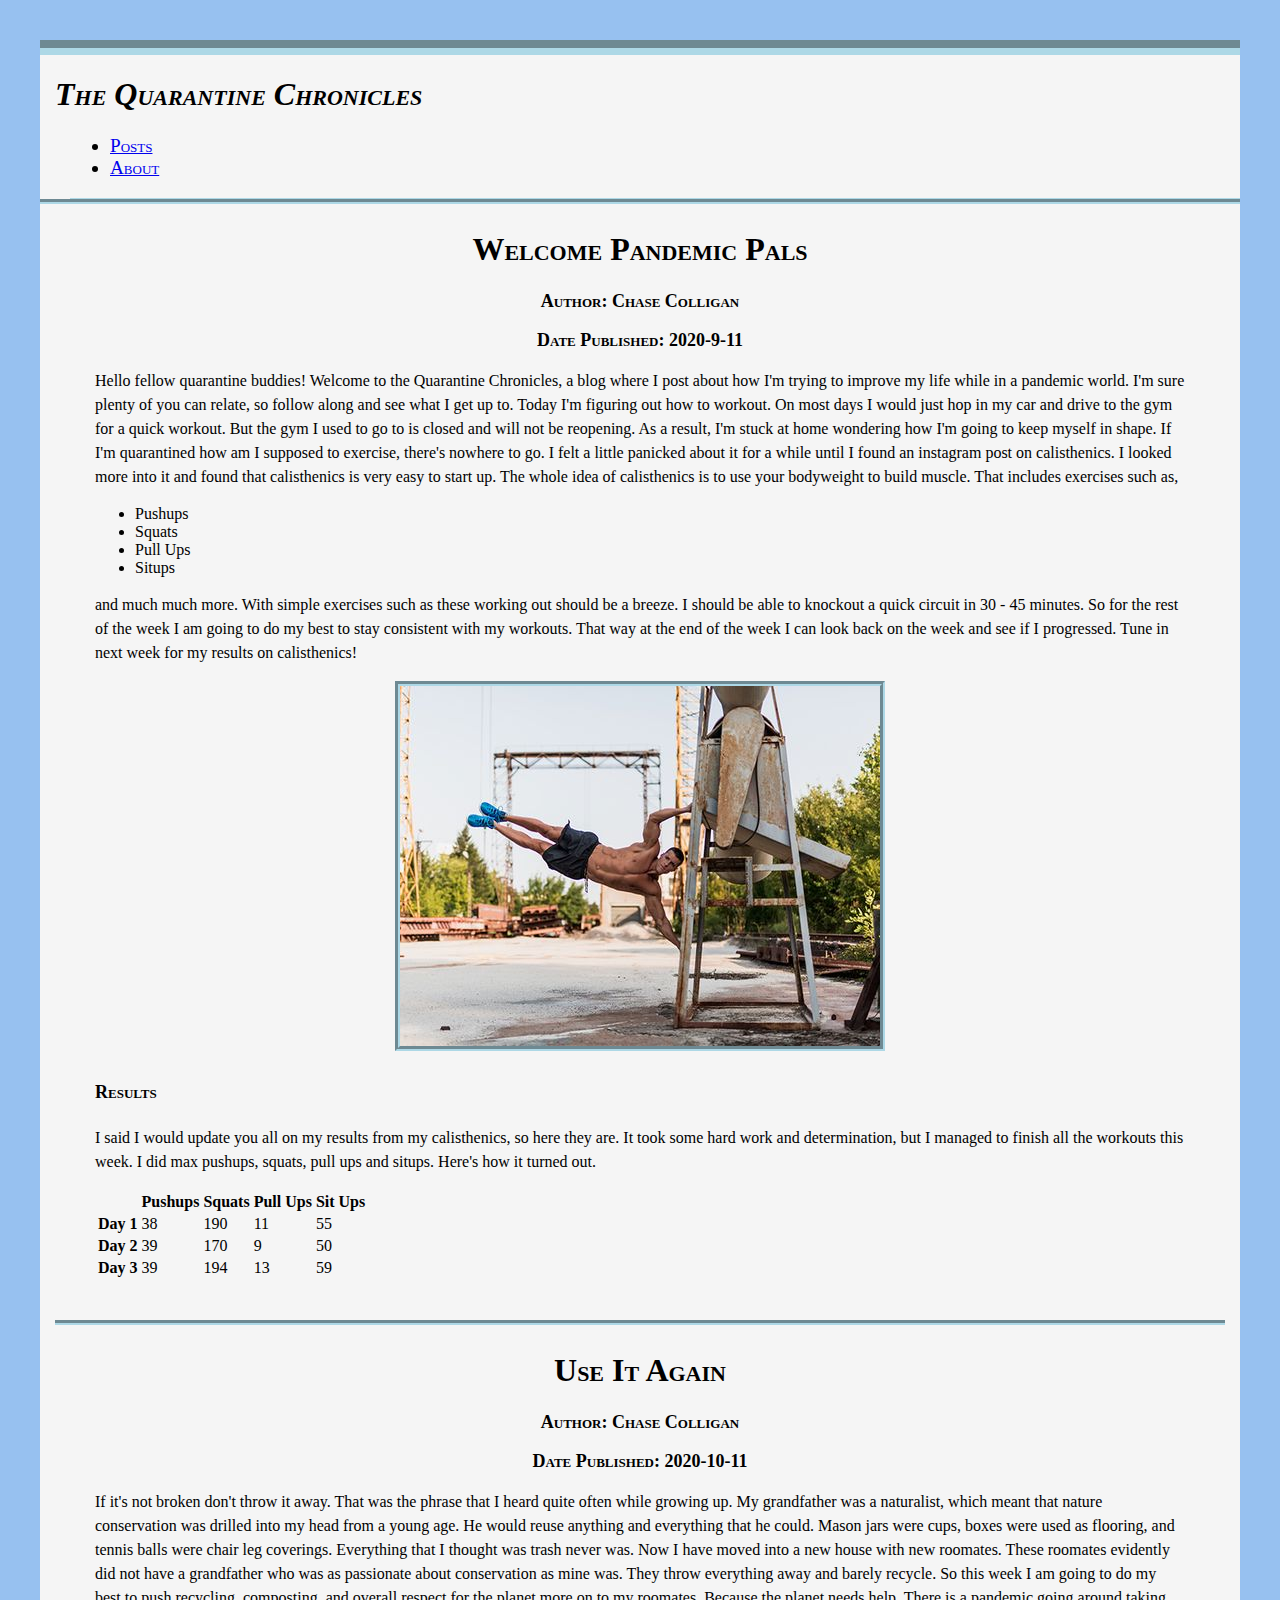
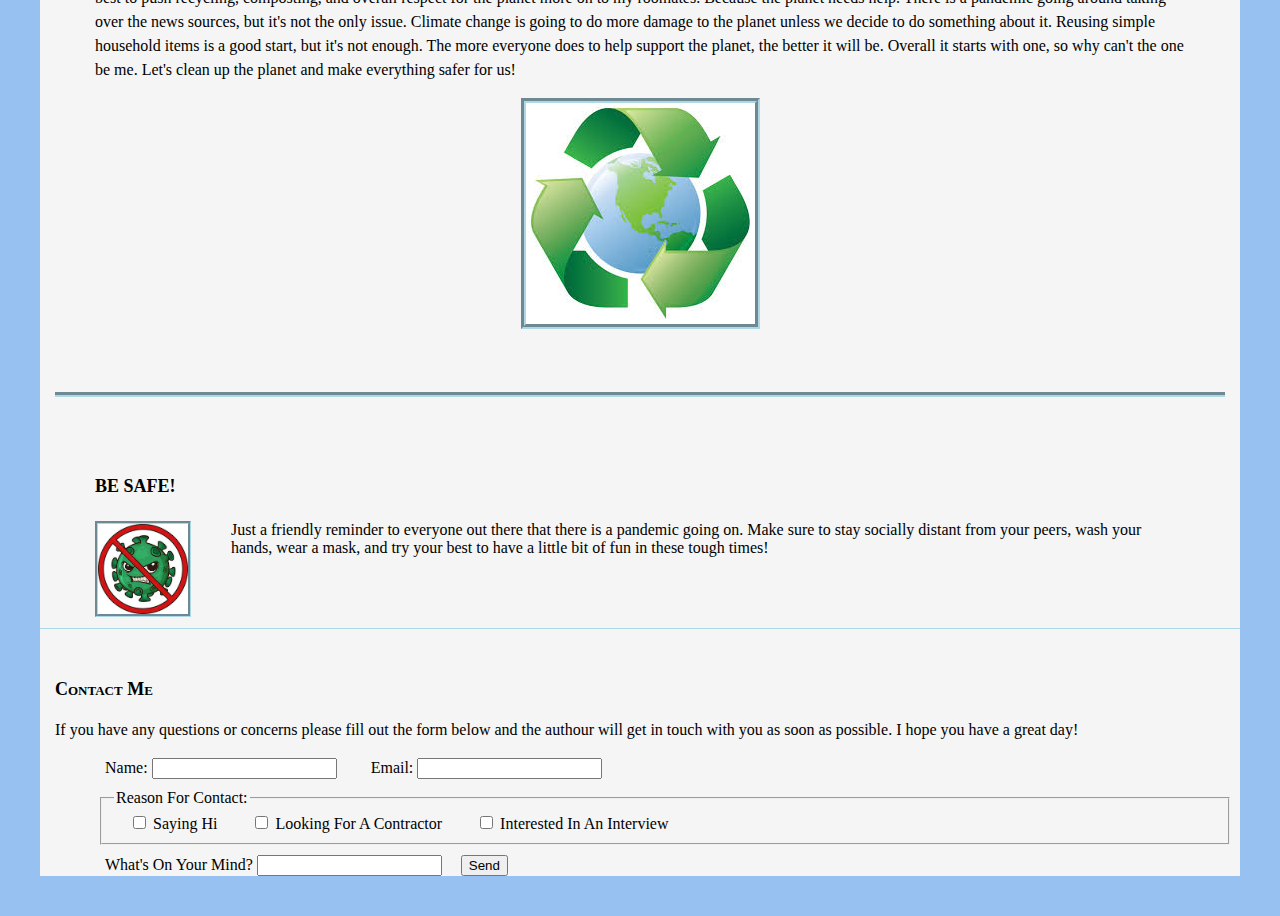
==== index.html @ 1c910750 "S" ====
<!DOCTYPE html>
<html lang="en">
<head>
    <meta charset="UTF-8">
    <meta name="viewport" content="width=device-width, initial-scale=1.0">
    <link rel="stylesheet" href="style.css">
    <title>The Quarantine Chronicles</title>
</head>

<header class = "sticky">
    <h1>The Quarantine Chronicles</h1>

<nav>
    <ul>
      <li><a href="index.html">Posts</a></li>
      <li><a href="about.html">About</a></li>
    </ul>
</nav>

</header>
    <main>
        <section id="blog">
            <h2 style="text-align:center;"><strong>Welcome Pandemic Pals</strong></h2> 
            <article class ="blog-post">
            <h3 style="text-align:center;">Author: Chase Colligan</h3>
            <h3 style="text-align:center;">Date Published: <time datetime="2020-09-11">2020-9-11</time></h3>
            <p>  Hello fellow quarantine buddies! Welcome to the Quarantine Chronicles, a blog where I post about how I'm trying to improve my life
                while in a pandemic world. I'm sure plenty of you can relate, so follow along and see what I get up to. Today I'm figuring out how to workout.
                On most days I would just hop in my car and drive to the gym for a quick workout. But the gym I used to go to is closed and will not be
                reopening. As a result, I'm stuck at home wondering how I'm going to keep myself in shape. If I'm quarantined how am I supposed to exercise,
                there's nowhere to go. I felt a little panicked about it for a while until I found an instagram post on calisthenics. I looked more into 
                it and found that calisthenics is very easy to start up. The whole idea of calisthenics is to use your bodyweight to build muscle.
                That includes exercises such as,</p> 
                <ul>
                    <li>Pushups</li>
                    <li>Squats</li>
                    <li>Pull Ups</li>
                    <li>Situps</li>
                </ul>
                <p>
                and much much more. With simple exercises such as these working out should be a breeze. I should be able to knockout a quick circuit
                in 30 - 45 minutes. So for the rest of the week I am going to do my best to stay consistent with my workouts. That way at the end of 
                the week I can look back on the week and see if I progressed. Tune in next week for my results on calisthenics!
            </p>
            <div></div>
            <p style="text-align:center;"><img src="human_flag-1.jpg" title = "image1 human flag" alt="menshealth.com"></p>
            <div></div>
            <h4>Results</h4>
            <p>I said I would update you all on my results from my calisthenics, so here they are. It took some hard work and determination, but 
                I managed to finish all the workouts this week. I did max pushups, squats, pull ups and situps. Here's how it turned out.
            </p>
            <table>
                <tr>
                    <th> </th>
                    <th>Pushups</th>
                    <th>Squats</th>
                    <th>Pull Ups</th>
                    <th>Sit Ups</th>
                </tr>
                <tr>
                    <td><strong>Day 1</strong></td>
                    <td>38</td>
                    <td>190</td>
                    <td>11</td>
                    <td>55</td>
                </tr>
                <tr>
                    <td><strong>Day 2</strong></td>
                    <td>39</td>
                    <td>170</td>
                    <td>9</td>
                    <td>50</td>
                </tr>
                <tr>
                    <td><strong>Day 3</strong></td>
                    <td>39</td>
                    <td>194</td>
                    <td>13</td>
                    <td>59</td>
                </tr>
            </table>
            
    </article>
</section>
<section>
<h2 style="text-align:center;"><strong>Use It Again</strong></h2> 
<article class ="blog-post">
<h3 style="text-align:center;">Author: Chase Colligan</h3>
<h3 style="text-align:center;">Date Published: <time datetime="2020-10-11">2020-10-11</time></h3>
<p>   If it's not broken don't throw it away. That was the phrase that I heard quite often while growing up. My grandfather was a naturalist,
    which meant that nature conservation was drilled into my head from a young age. He would reuse anything and everything that he could.
    Mason jars were cups, boxes were used as flooring, and tennis balls were chair leg coverings. Everything that I thought was trash never was.
    Now I have moved into a new house with new roomates. These roomates evidently did not have a grandfather who was as passionate about 
    conservation as mine was. They throw everything away and barely recycle. So this week I am going to do my best to push recycling, composting, 
    and overall respect for the planet more on to my roomates. Because the planet needs help. There is a pandemic going around taking over the
    news sources, but it's not the only issue. Climate change is going to do more damage to the planet unless we decide to do something about it.
    Reusing simple household items is a good start, but it's not enough. The more everyone does to help support the planet, the better
    it will be. Overall it starts with one, so why can't the one be me. Let's clean up the planet and make everything safer for us!
</p>
<p style="text-align:center;"><img src="download.jpg" title ="image1 recycle" alt="Recycle Everyone!"></p>
</article>
</section>

<section class ="artborder">
    <article>
        <h4>BE SAFE!</h4>
        <p><div class = "imgcontainer"><img src="corona.jpg" height="90" width="90" alt ="Anti-Coronavirus Image"> </div>
        Just a friendly reminder to everyone out there that there is a pandemic going on. Make sure to stay socially distant from your peers, wash
        your hands, wear a mask, and try your best to have a little bit of fun in these tough times!
        </p>
    </article>
</section>

<section>
    <h3 class = "contact">Contact Me</h3>
    <p class = "contact">If you have any questions or concerns please fill out the form below and the authour will get in touch with you as soon as possible.
        I hope you have a great day!
    </p>
    <form>
        <label>Name:
            <input type= "text">
        </label>
        <label>Email:
            <input type= "email">
        </label>
        <fieldset>
            <legend>Reason For Contact:</legend>
            <label> 
                <input type="checkbox" name =" checkbox">
                Saying Hi
            </label>
            <label>
                <input type ="checkbox" name = "checkbox 2">
                Looking For A Contractor
            </label>
            <label>
                <input type="checkbox" name ="checkbox 3">
                Interested In An Interview
            </label>
        </fieldset>
        <label>What's On Your Mind?
            <input type="text">
        </label>
        <button>Send</button>
    </form>
</section>
</main>


</html>
---- style.css ----
html {
    background-color:rgb(151, 193, 240);
}
body{
    background-color:whitesmoke;
    font-family: Cambria, Cochin, Georgia, Times, 'Times New Roman', serif;
    margin: 40px;
    color:black;
    border-top: 15px groove lightblue;
}

h1{
font-style: oblique;
font-variant: small-caps;
font-size: xx-large;
}

header{
    margin-left: 15px;
}

nav{
    font-family: Cambria, Cochin, Georgia, Times, 'Times New Roman', serif;
    font-variant: small-caps;
    font-style: normal;
    font-size: larger;
    border-bottom: thin groove lightblue;
    margin-left: 15px;
}

h2{
    margin-bottom: -50px;
font-family: Cambria, Cochin, Georgia, Times, 'Times New Roman', serif;
font-variant: small-caps;
font-style: normal;
font-size: xx-large;
}

h3{
font-family: Cambria, Cochin, Georgia, Times, 'Times New Roman', serif;
font-variant: small-caps;
font-style: normal; 
font-size: large;   
}

h4{
    font-family: Cambria, Cochin, Georgia, Times, 'Times New Roman', serif;
    font-variant: small-caps;
    font-style: normal;
    font-size: large; 
}

h5{
    font-family: Cambria, Cochin, Georgia, Times, 'Times New Roman', serif;
    font-variant: small-caps;
    font-style: normal;
    font-size: xx-large; 
    margin-bottom: 10px;
    margin-top: 20px;
}

p{
    line-height: 1.5em;
    line-break: loose;
}

article{
    margin: 15px;
    padding: 40px;
}

form{
    margin-left: 50px;
}

label{
    margin: 15px;
}

fieldset{
    margin: 10px;
}

#blog{
    border-top: thick groove lightblue;
}

.namefix{
    margin-top: -20px;
}

.above{
    border-top: thick groove lightblue;
}

.contact{
    margin-left: 15px;
    margin-top: 0px;
}

.blog-post{
    border-bottom: thick groove lightblue;
}

.sticky{
    background: rgb(245, 245, 245);
    position: sticky;
    position: -webkit-sticky; 
    top: 0;
}

.imgcontainer{
    background: black;
    height: 90px;
    width: 90px;
    float: left;
    margin-bottom: 50px;
    margin-right: 40px;
    border: 3px groove lightblue;

}

.artborder{
    margin-bottom: 50px;
    border-bottom: thin groove lightblue;
}

[title~=image1] {
    border: 5px groove lightblue;
  }
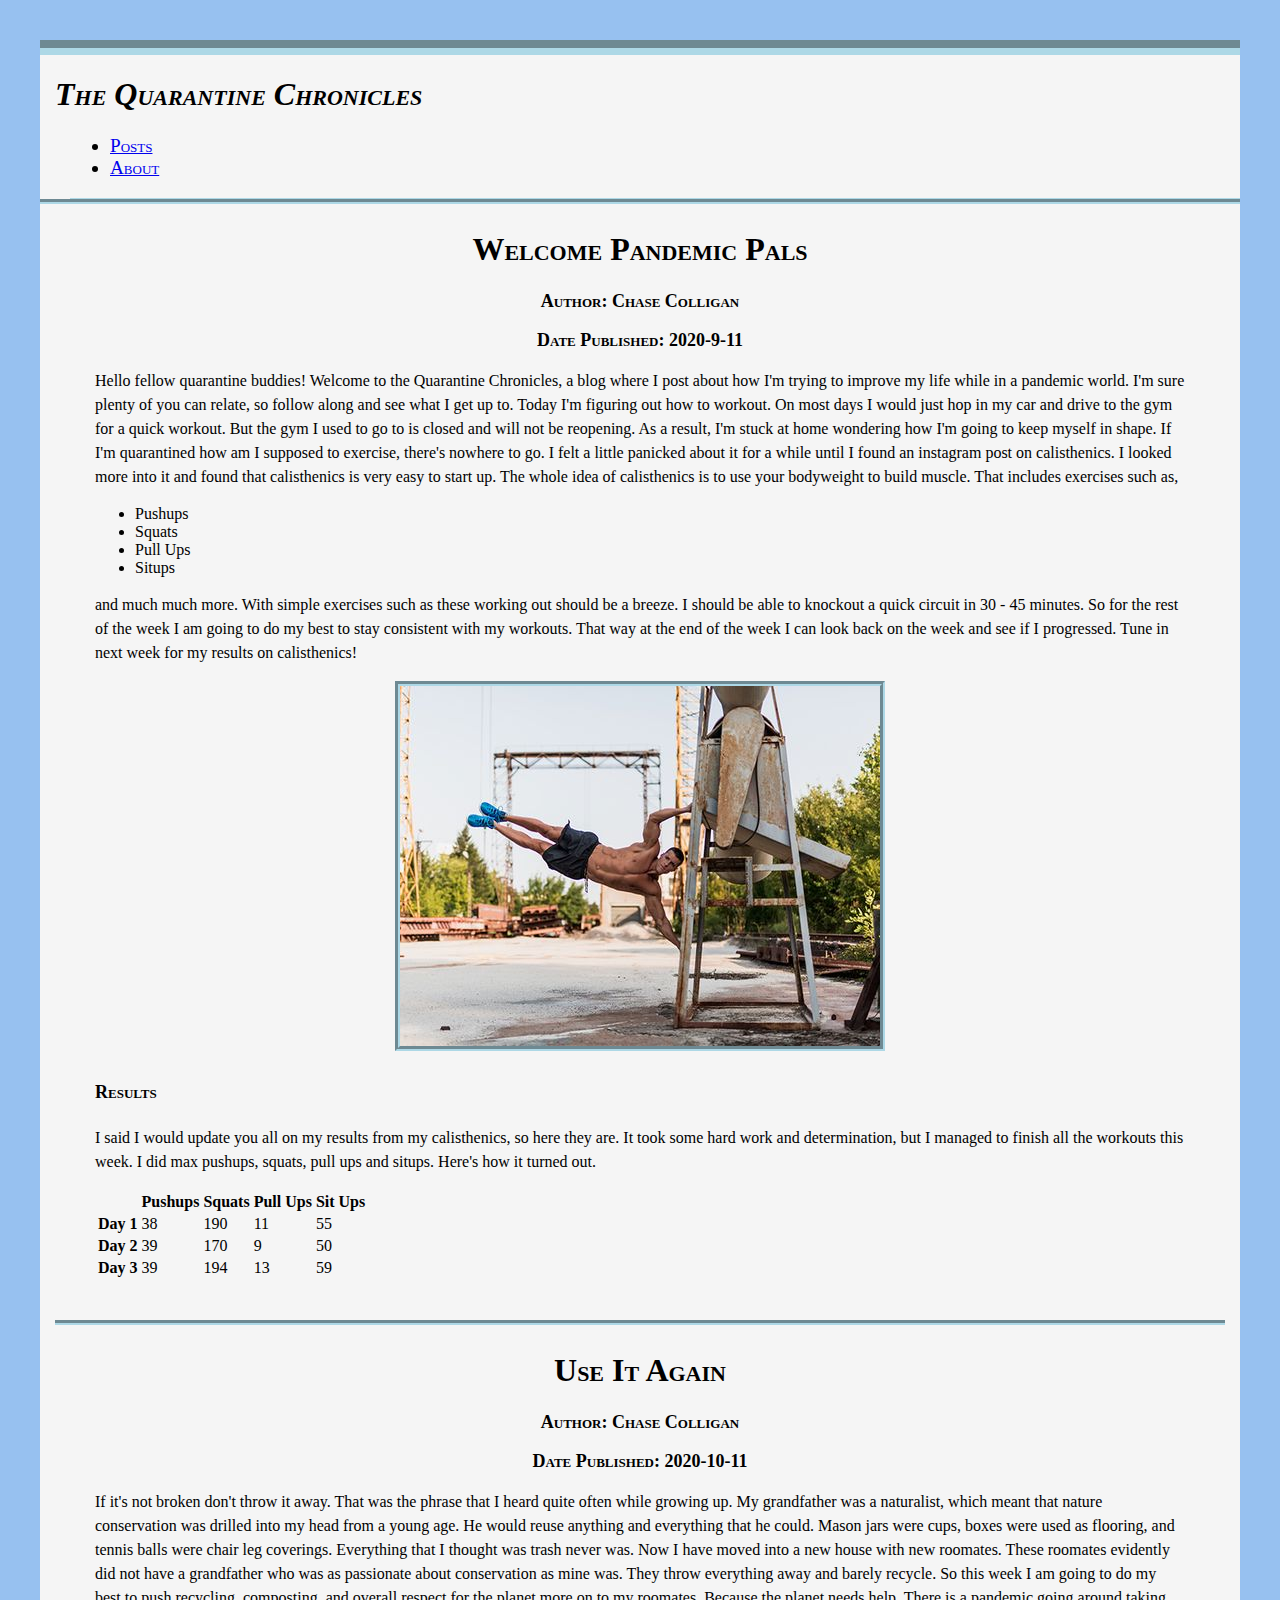
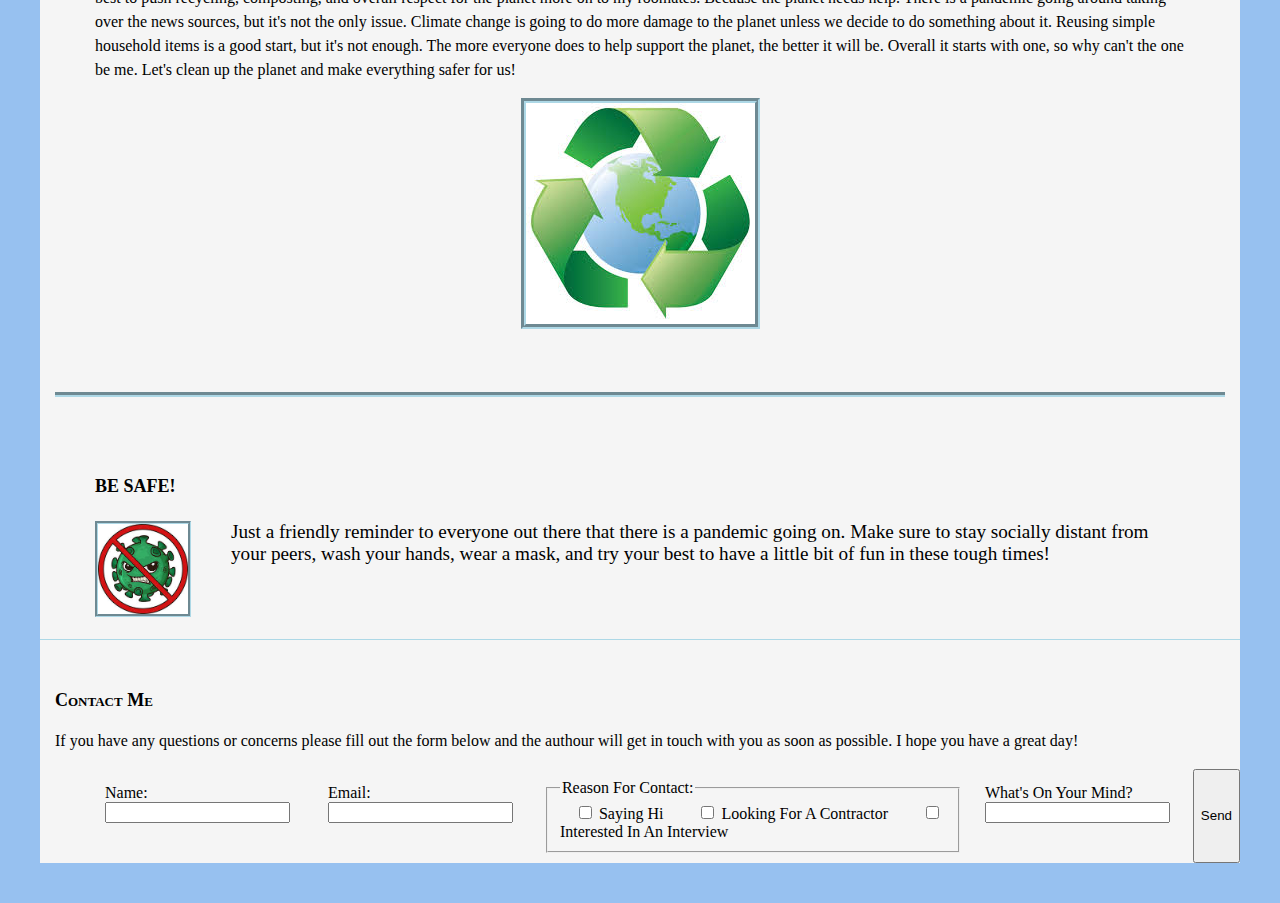
==== commit 9df0017d: "a" ====
--- a/index.html
+++ b/index.html
@@ -117,10 +117,10 @@
         I hope you have a great day!
     </p>
     <form>
-        <label>Name:
+        <label class="label1">Name:
             <input type= "text">
         </label>
-        <label>Email:
+        <label class ="label1">Email:
             <input type= "email">
         </label>
         <fieldset>
@@ -138,7 +138,7 @@
                 Interested In An Interview
             </label>
         </fieldset>
-        <label>What's On Your Mind?
+        <label class ="label2">What's On Your Mind?
             <input type="text">
         </label>
         <button>Send</button>
--- a/style.css
+++ b/style.css
@@ -71,6 +71,7 @@
 }
 
 form{
+    display: flex;
     margin-left: 50px;
 }
 
@@ -78,8 +79,17 @@
     margin: 15px;
 }
 
+.label1{
+    flex:1;
+}
+
+.label2{
+    flex:1;
+}
+
 fieldset{
     margin: 10px;
+    flex:2;
 }
 
 #blog{
@@ -122,6 +132,7 @@
 }
 
 .artborder{
+    font-size: larger;
     margin-bottom: 50px;
     border-bottom: thin groove lightblue;
 }
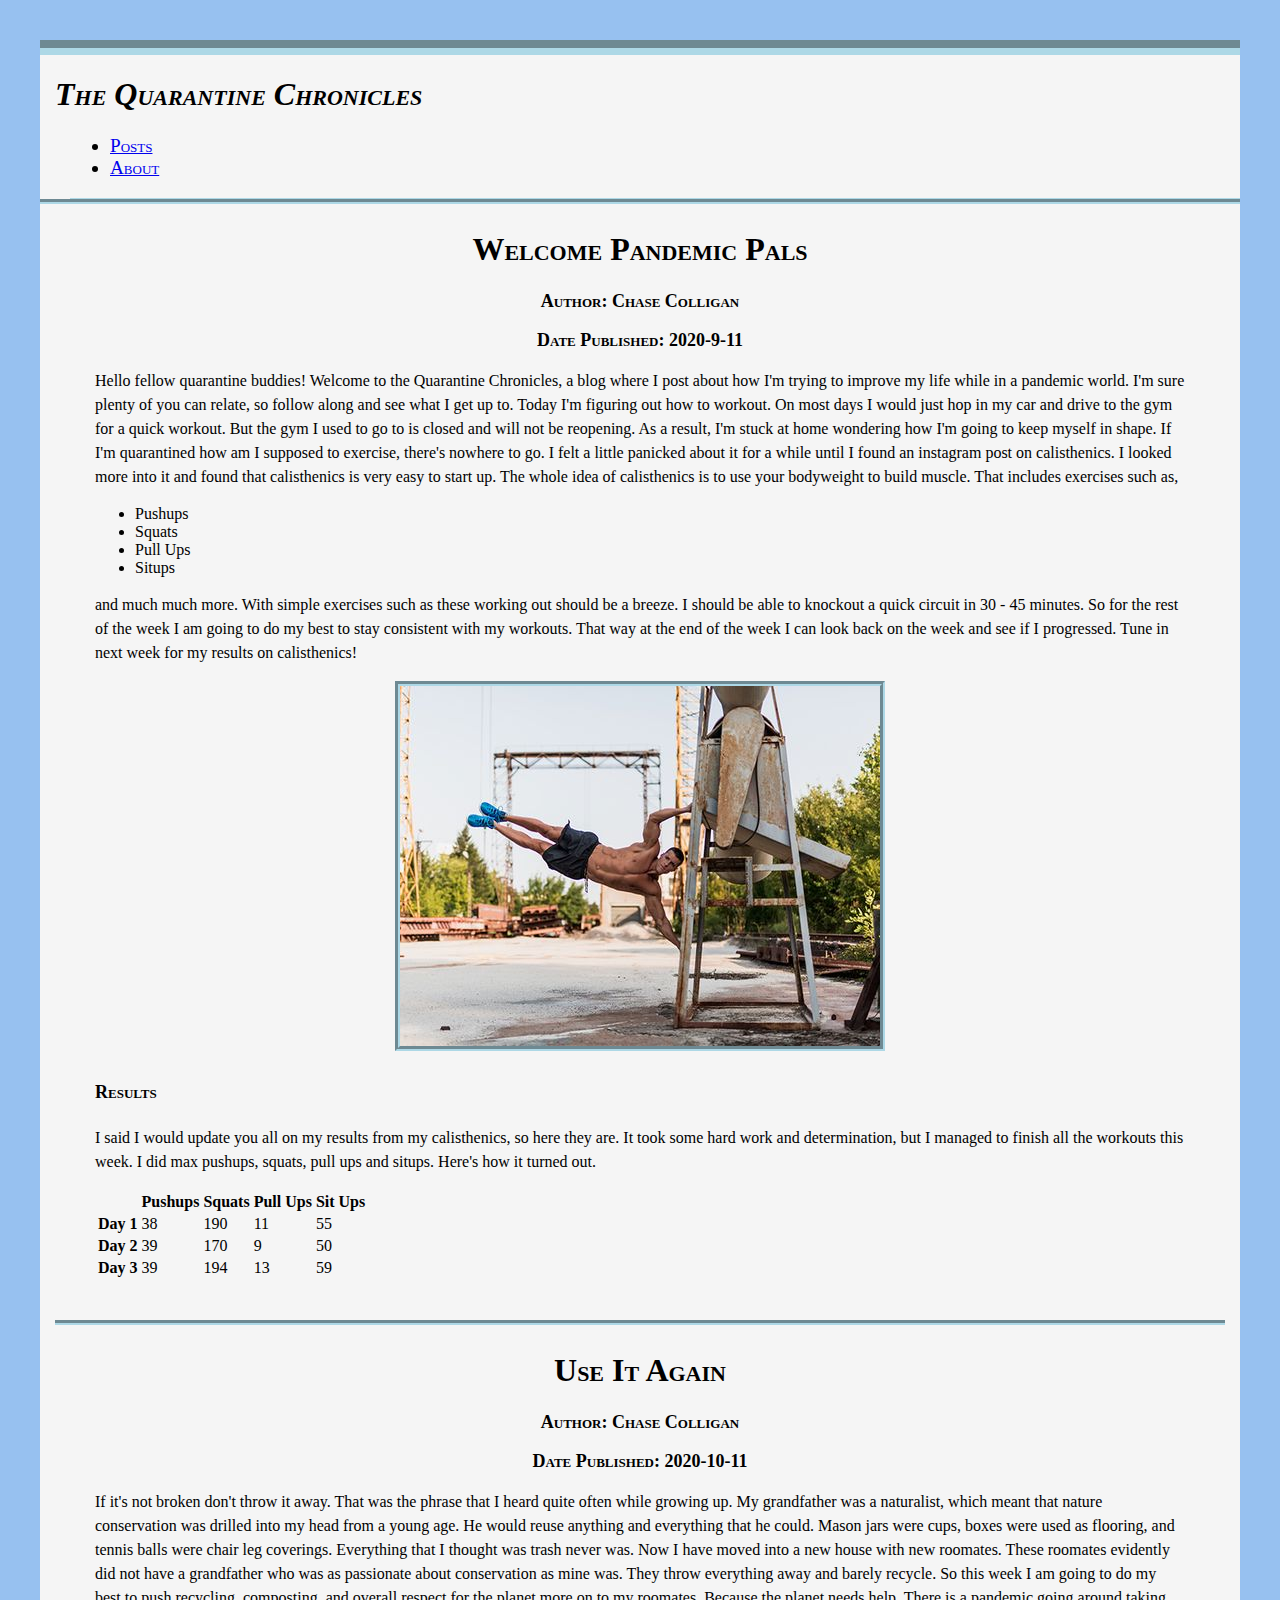
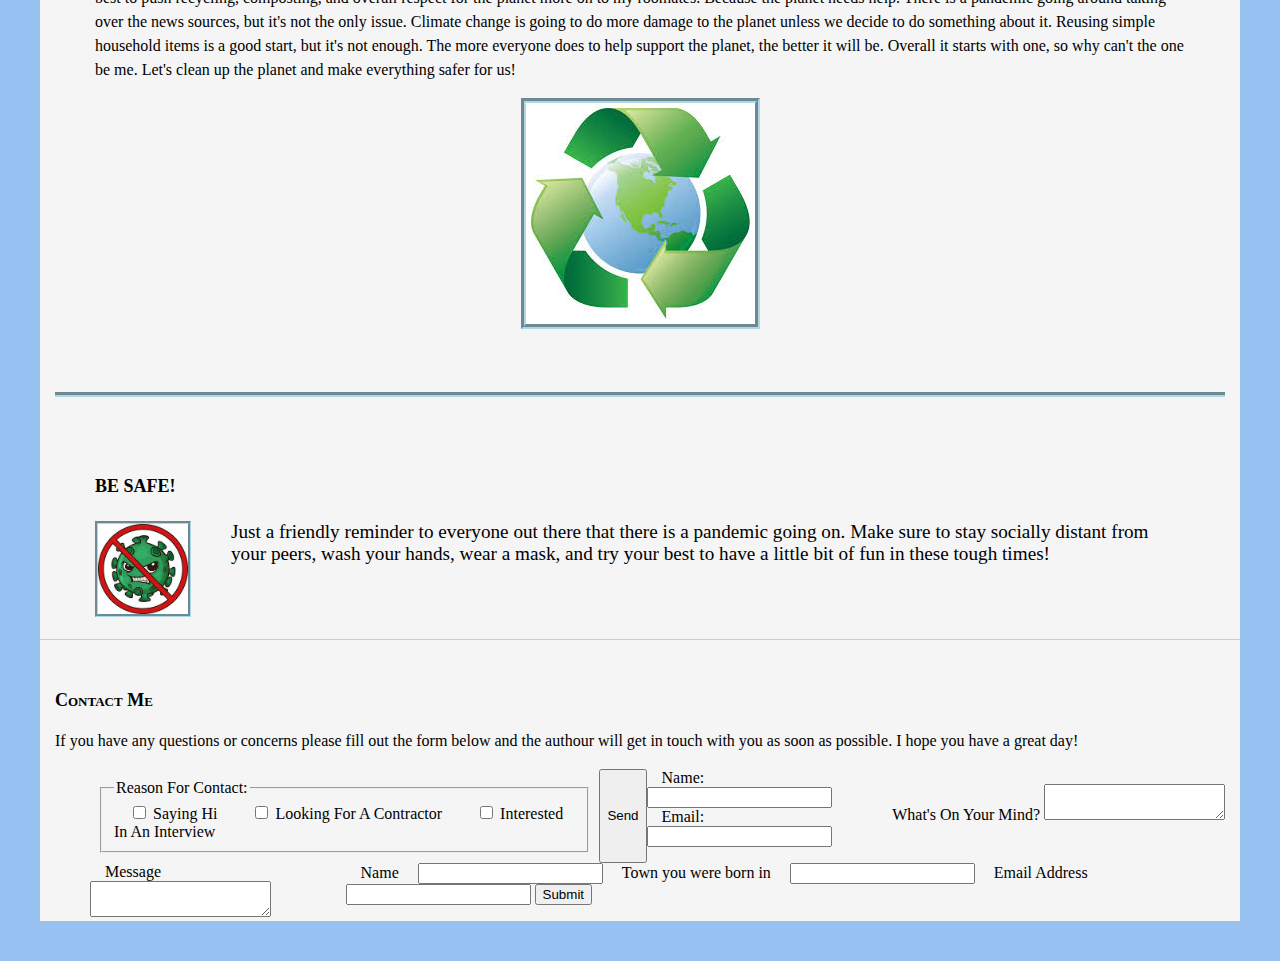
==== commit 6753a741: "a" ====
--- a/index.html
+++ b/index.html
@@ -116,13 +116,16 @@
     <p class = "contact">If you have any questions or concerns please fill out the form below and the authour will get in touch with you as soon as possible.
         I hope you have a great day!
     </p>
-    <form>
-        <label class="label1">Name:
+    <form class ="form1">
+        <div class = "div2">
+        <label>Name:
             <input type= "text">
         </label>
-        <label class ="label1">Email:
+
+        <label>Email:
             <input type= "email">
         </label>
+        </div>
         <fieldset>
             <legend>Reason For Contact:</legend>
             <label> 
@@ -138,13 +141,35 @@
                 Interested In An Interview
             </label>
         </fieldset>
-        <label class ="label2">What's On Your Mind?
-            <input type="text">
+        <div class = "div1">
+        <label>What's On Your Mind?
+            <textarea id = "message"></textarea>
         </label>
+        </div>
         <button>Send</button>
     </form>
 </section>
 </main>
 
 
-</html>+</html>
+
+
+<form class="myForm">
+    <div class="message">
+      <label for="msg">Message</label>
+      <textarea id="msg"></textarea>
+    </div>
+    <div class="contact">
+      <label for="name">Name</label>
+      <input type="text" id="name">
+  
+      <label for="townborn">Town you were born in</label>
+      <input type="text" id="townborn">
+  
+      <label for="email">Email Address</label>
+      <input type="email" id="email"> 
+  
+      <button type="submit">Submit</button>
+    </div>
+  </form>--- a/style.css
+++ b/style.css
@@ -79,14 +79,6 @@
     margin: 15px;
 }
 
-.label1{
-    flex:1;
-}
-
-.label2{
-    flex:1;
-}
-
 fieldset{
     margin: 10px;
     flex:2;
@@ -139,4 +131,20 @@
 
 [title~=image1] {
     border: 5px groove lightblue;
-  }+  }
+
+.div1{
+    display:flex;
+    flex-direction: column;
+    order: 2;
+}
+
+.div1 > textarea {
+    flex: 1;
+    min-width: 14em;
+}
+
+.div2{
+    flex:1;
+    order:1;
+}
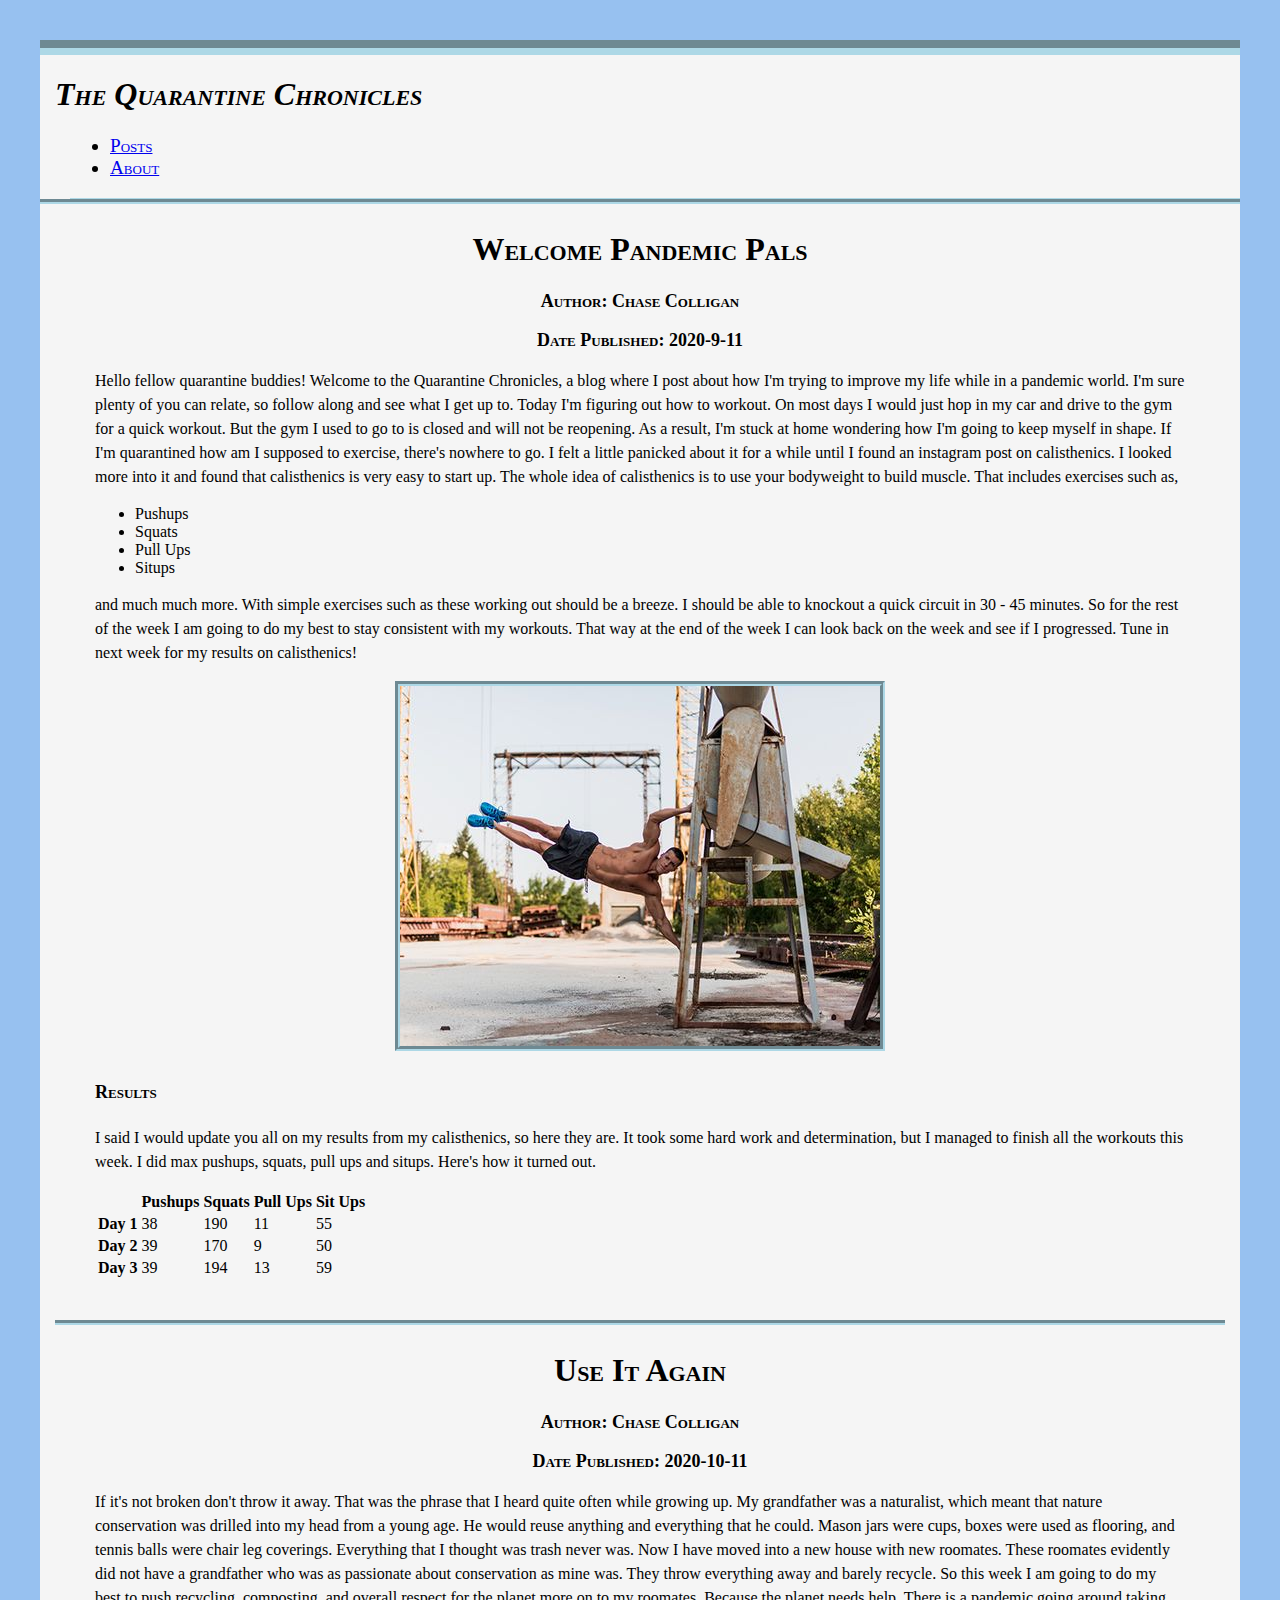
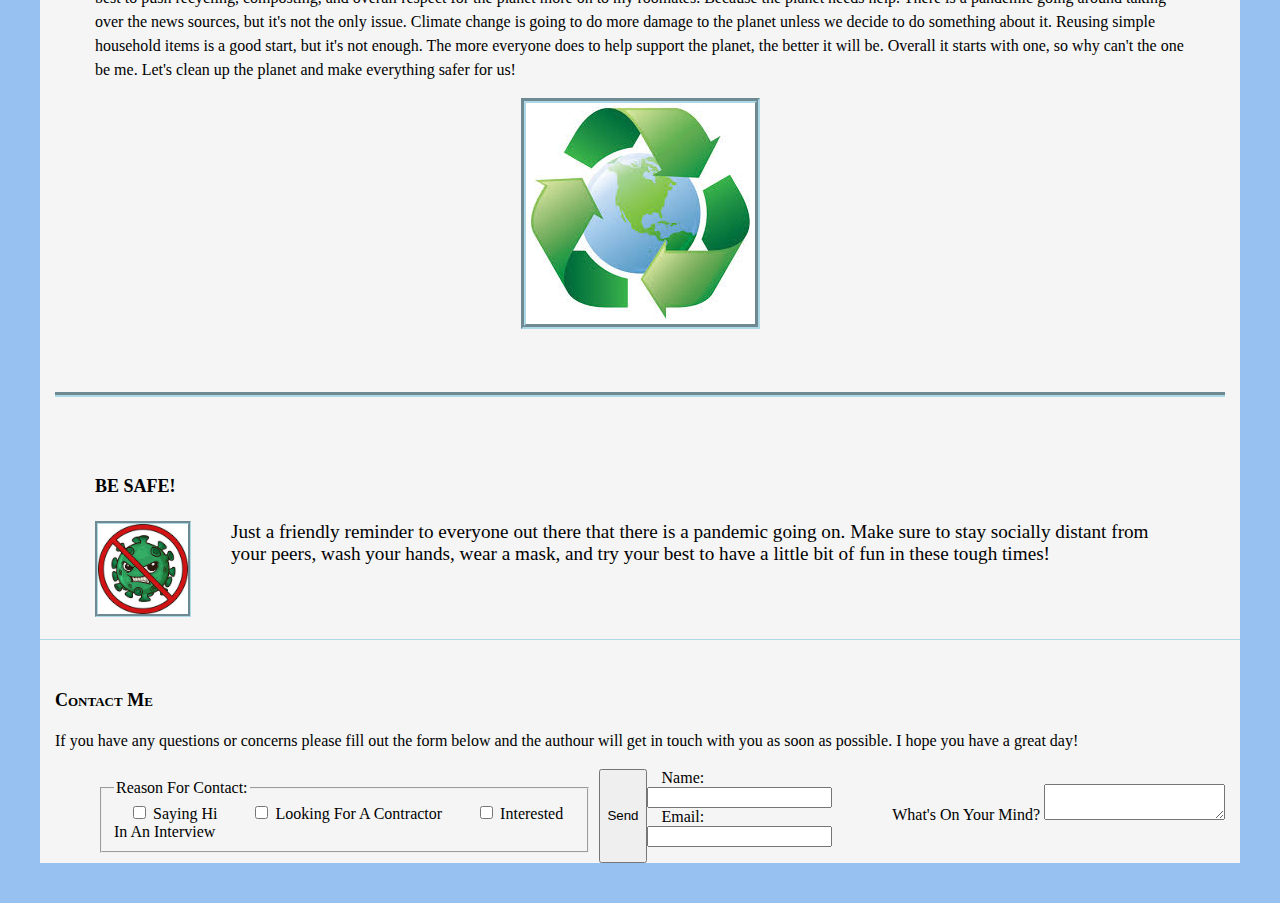
==== commit e076e72a: "a" ====
--- a/index.html
+++ b/index.html
@@ -154,22 +154,3 @@
 
 </html>
 
-
-<form class="myForm">
-    <div class="message">
-      <label for="msg">Message</label>
-      <textarea id="msg"></textarea>
-    </div>
-    <div class="contact">
-      <label for="name">Name</label>
-      <input type="text" id="name">
-  
-      <label for="townborn">Town you were born in</label>
-      <input type="text" id="townborn">
-  
-      <label for="email">Email Address</label>
-      <input type="email" id="email"> 
-  
-      <button type="submit">Submit</button>
-    </div>
-  </form>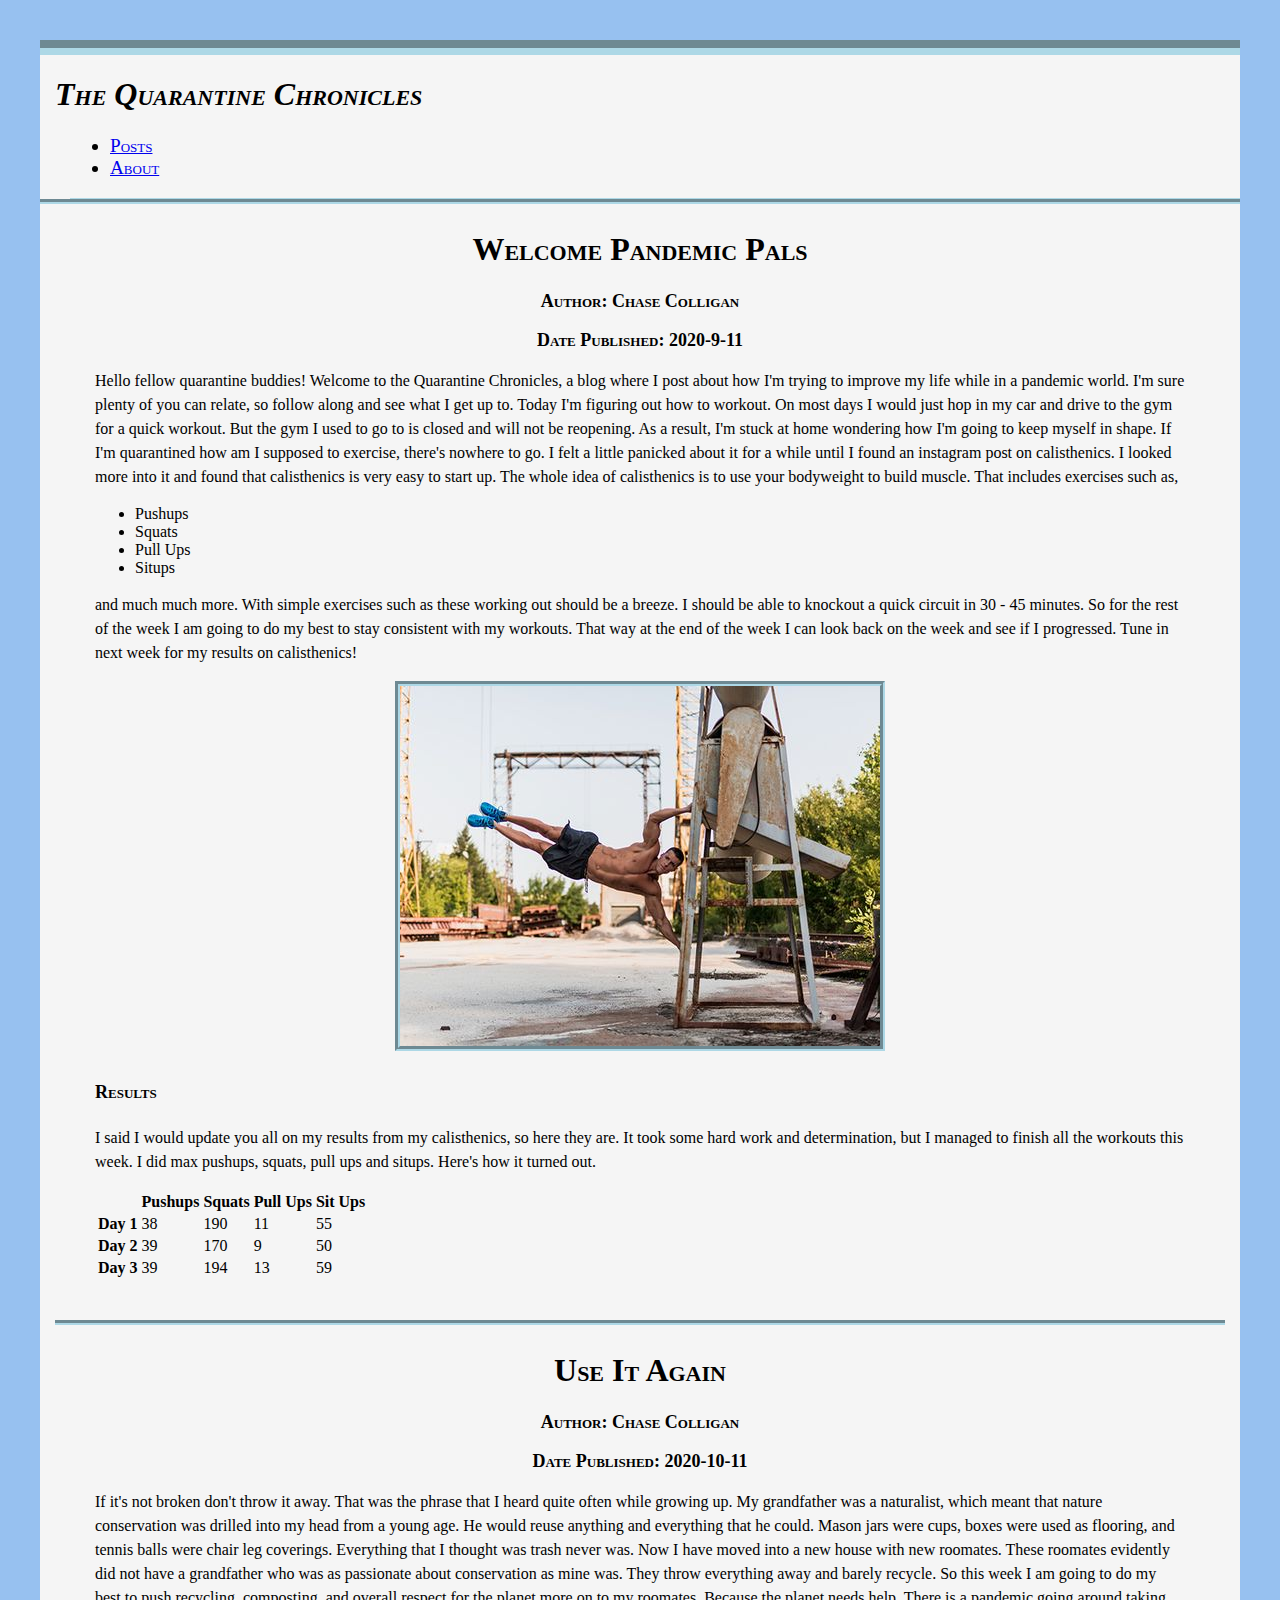
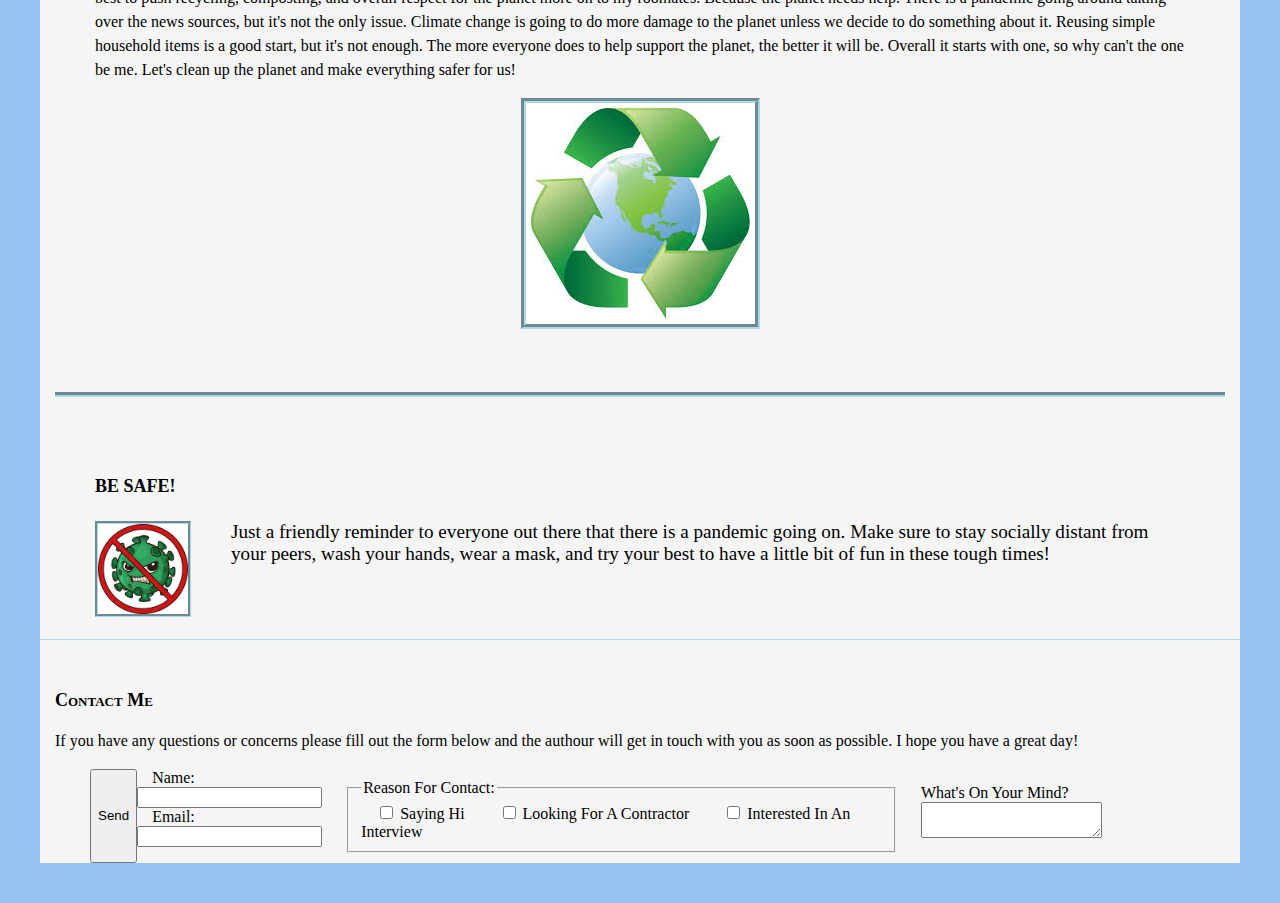
==== commit 6236c291: "a" ====
--- a/index.html
+++ b/index.html
@@ -126,6 +126,7 @@
             <input type= "email">
         </label>
         </div>
+        <div class = "div1">
         <fieldset>
             <legend>Reason For Contact:</legend>
             <label> 
@@ -141,6 +142,7 @@
                 Interested In An Interview
             </label>
         </fieldset>
+        </div>
         <div class = "div1">
         <label>What's On Your Mind?
             <textarea id = "message"></textarea>
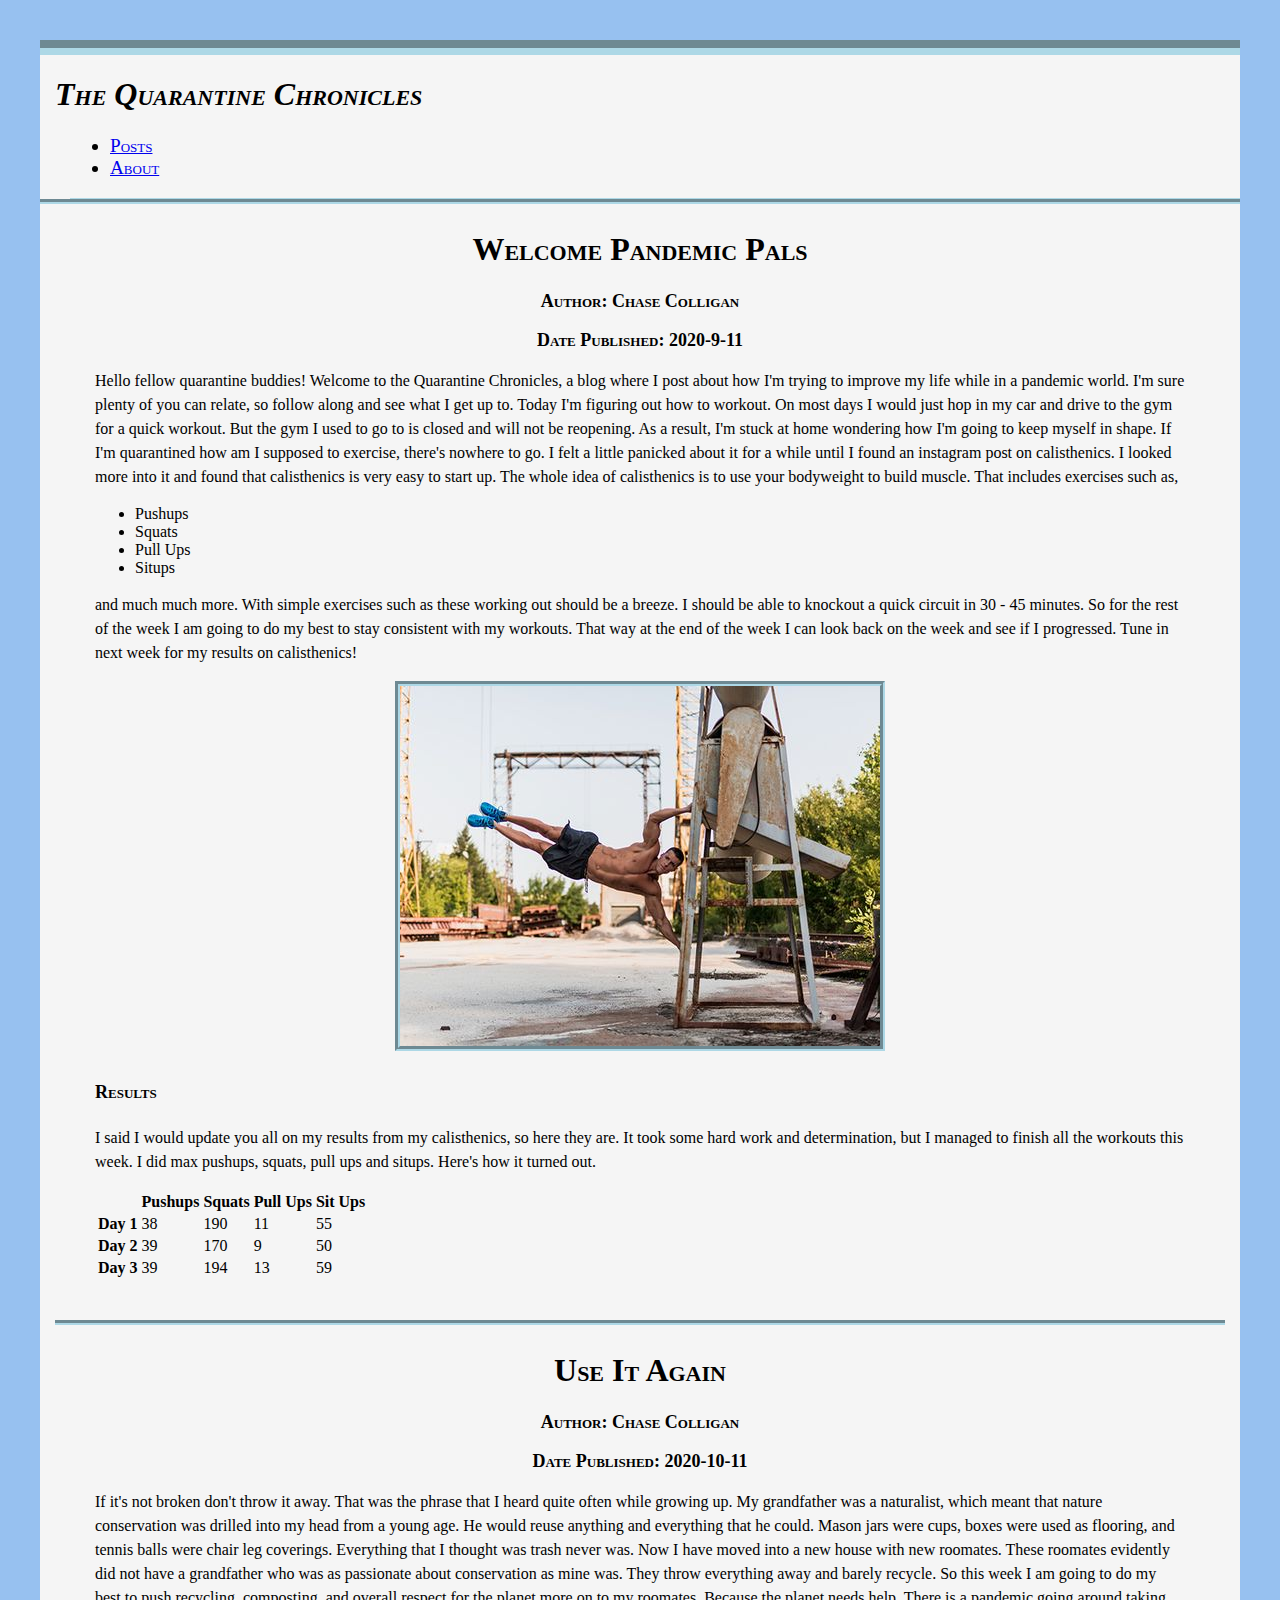
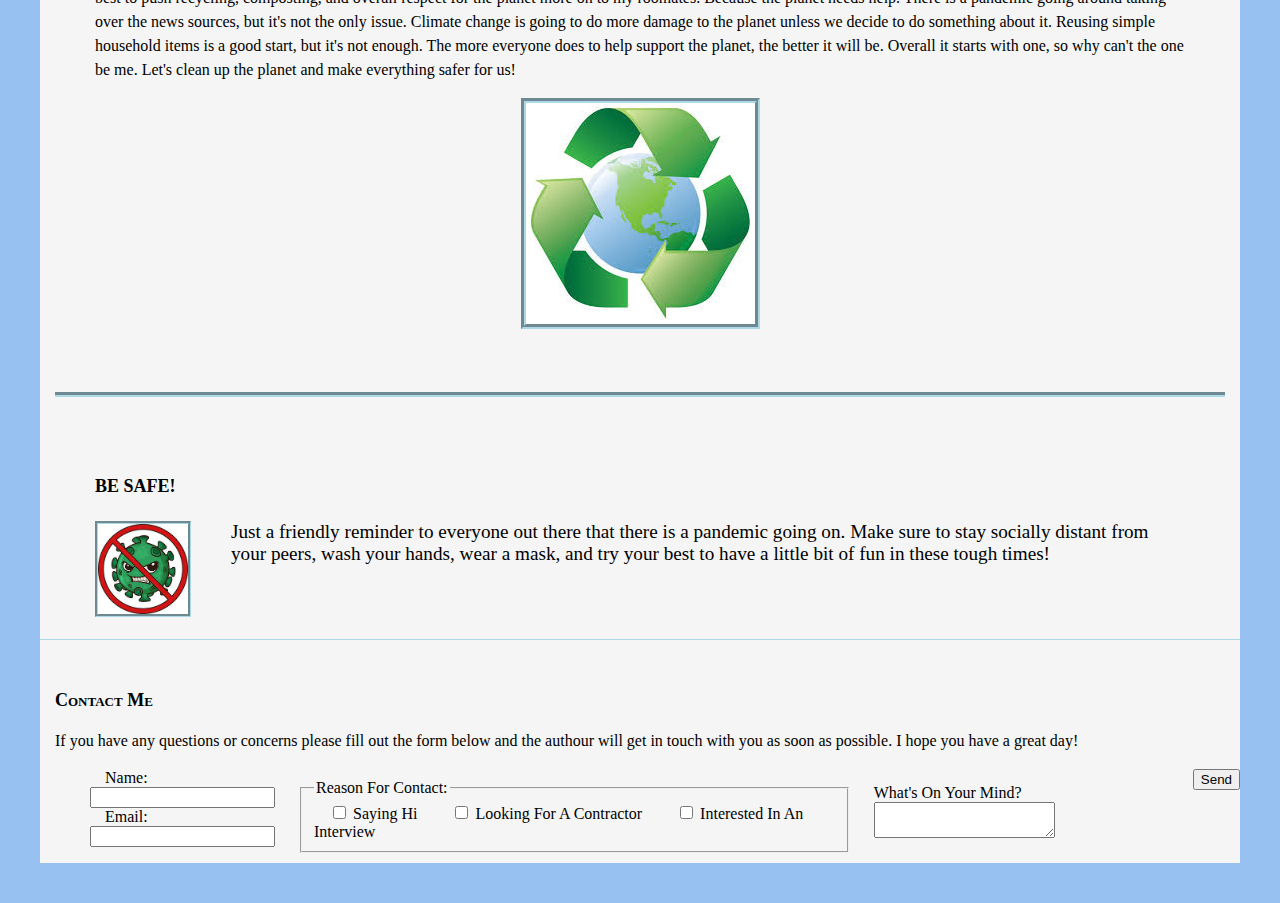
==== commit 0e8f64df: "a" ====
--- a/index.html
+++ b/index.html
@@ -148,7 +148,9 @@
             <textarea id = "message"></textarea>
         </label>
         </div>
+        <div class = "div1">
         <button>Send</button>
+    </div>
     </form>
 </section>
 </main>
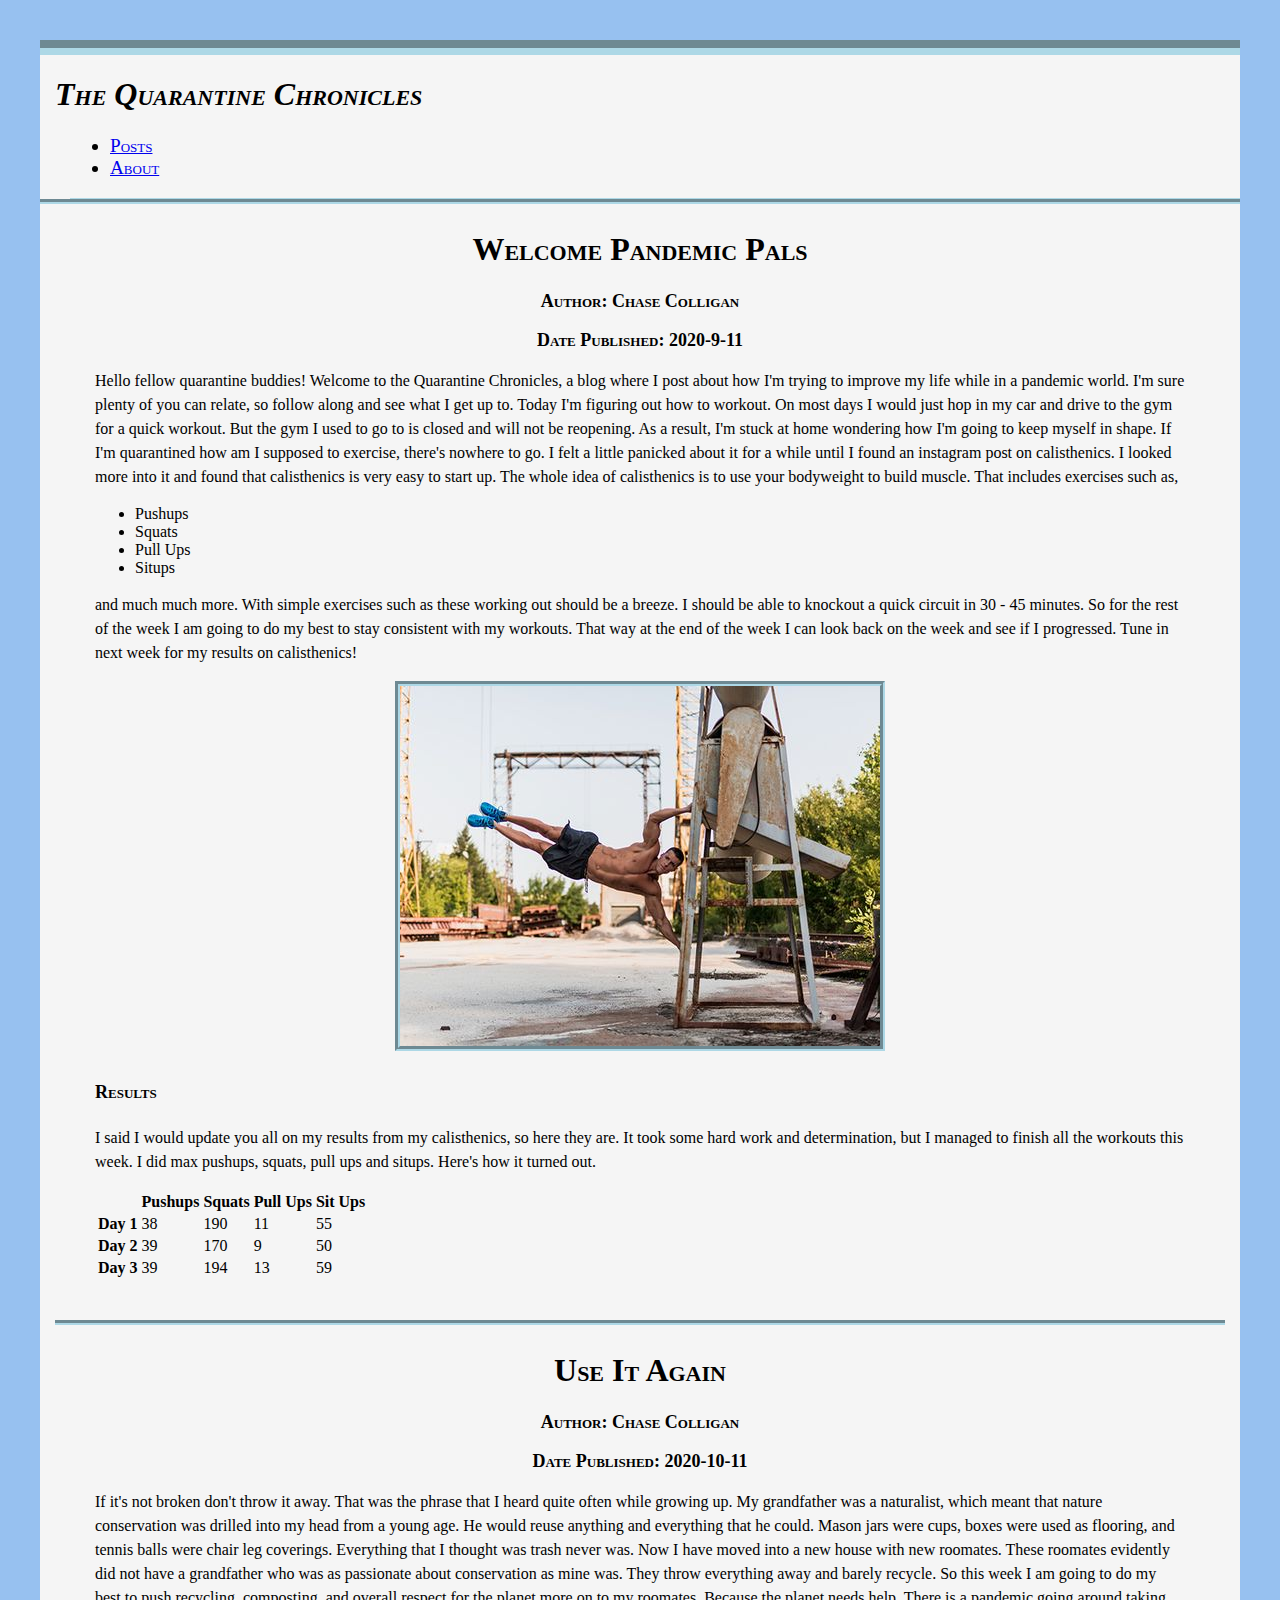
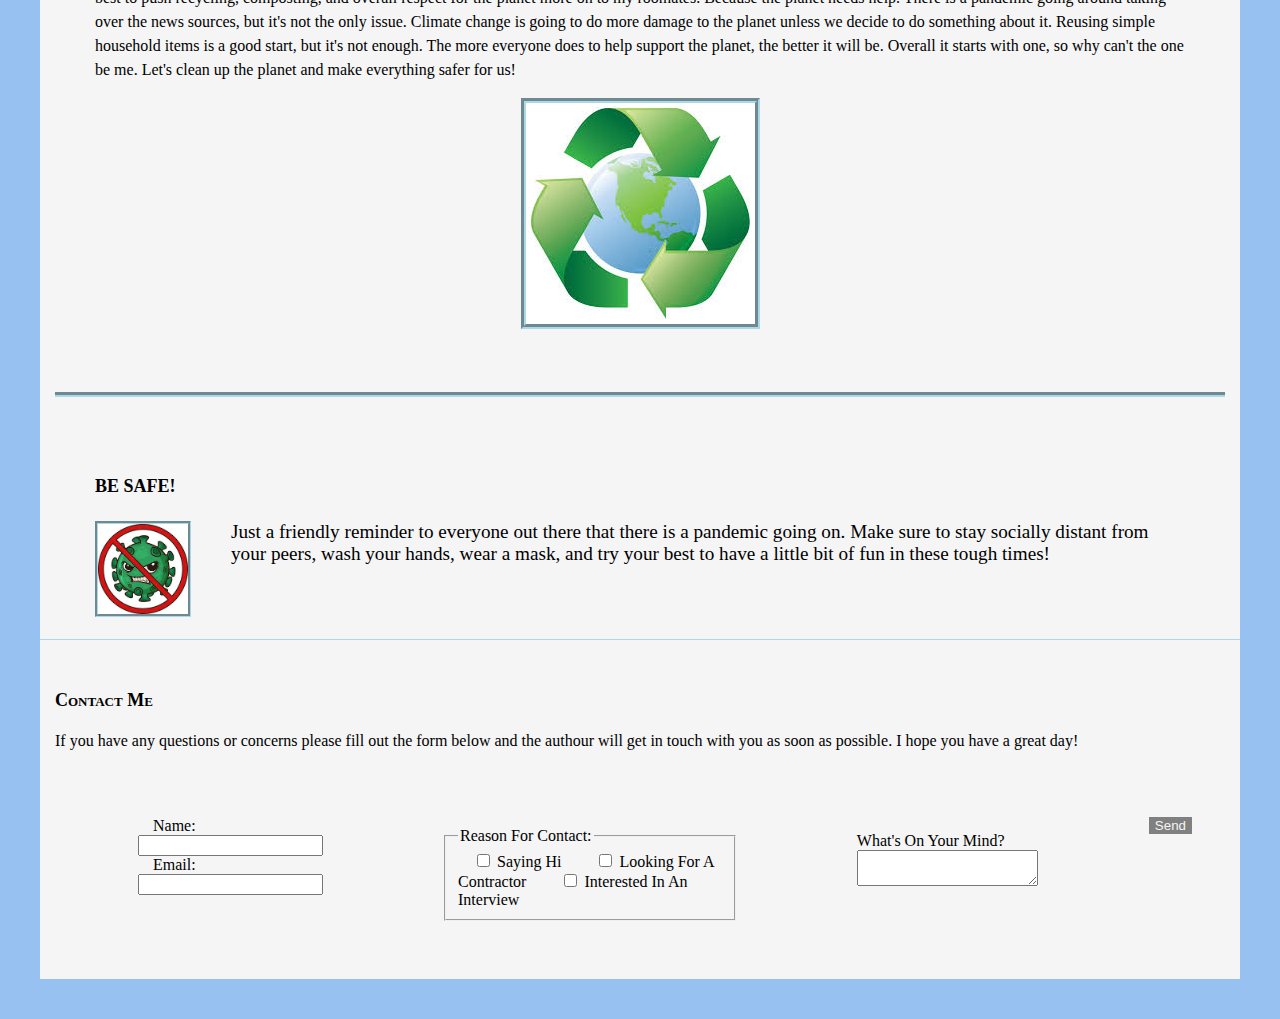
==== commit 520b7bd6: "a" ====
--- a/index.html
+++ b/index.html
@@ -149,7 +149,7 @@
         </label>
         </div>
         <div class = "div1">
-        <button>Send</button>
+        <button class = "button1">Send</button>
     </div>
     </form>
 </section>
--- a/style.css
+++ b/style.css
@@ -134,6 +134,7 @@
   }
 
 .div1{
+    padding: 3em;
     display:flex;
     flex-direction: column;
     order: 2;
@@ -145,6 +146,13 @@
 }
 
 .div2{
+    padding:3em;
     flex:1;
     order:1;
 }
+
+.button1{
+    background: grey;
+    color: whitesmoke;
+    border: thin;
+}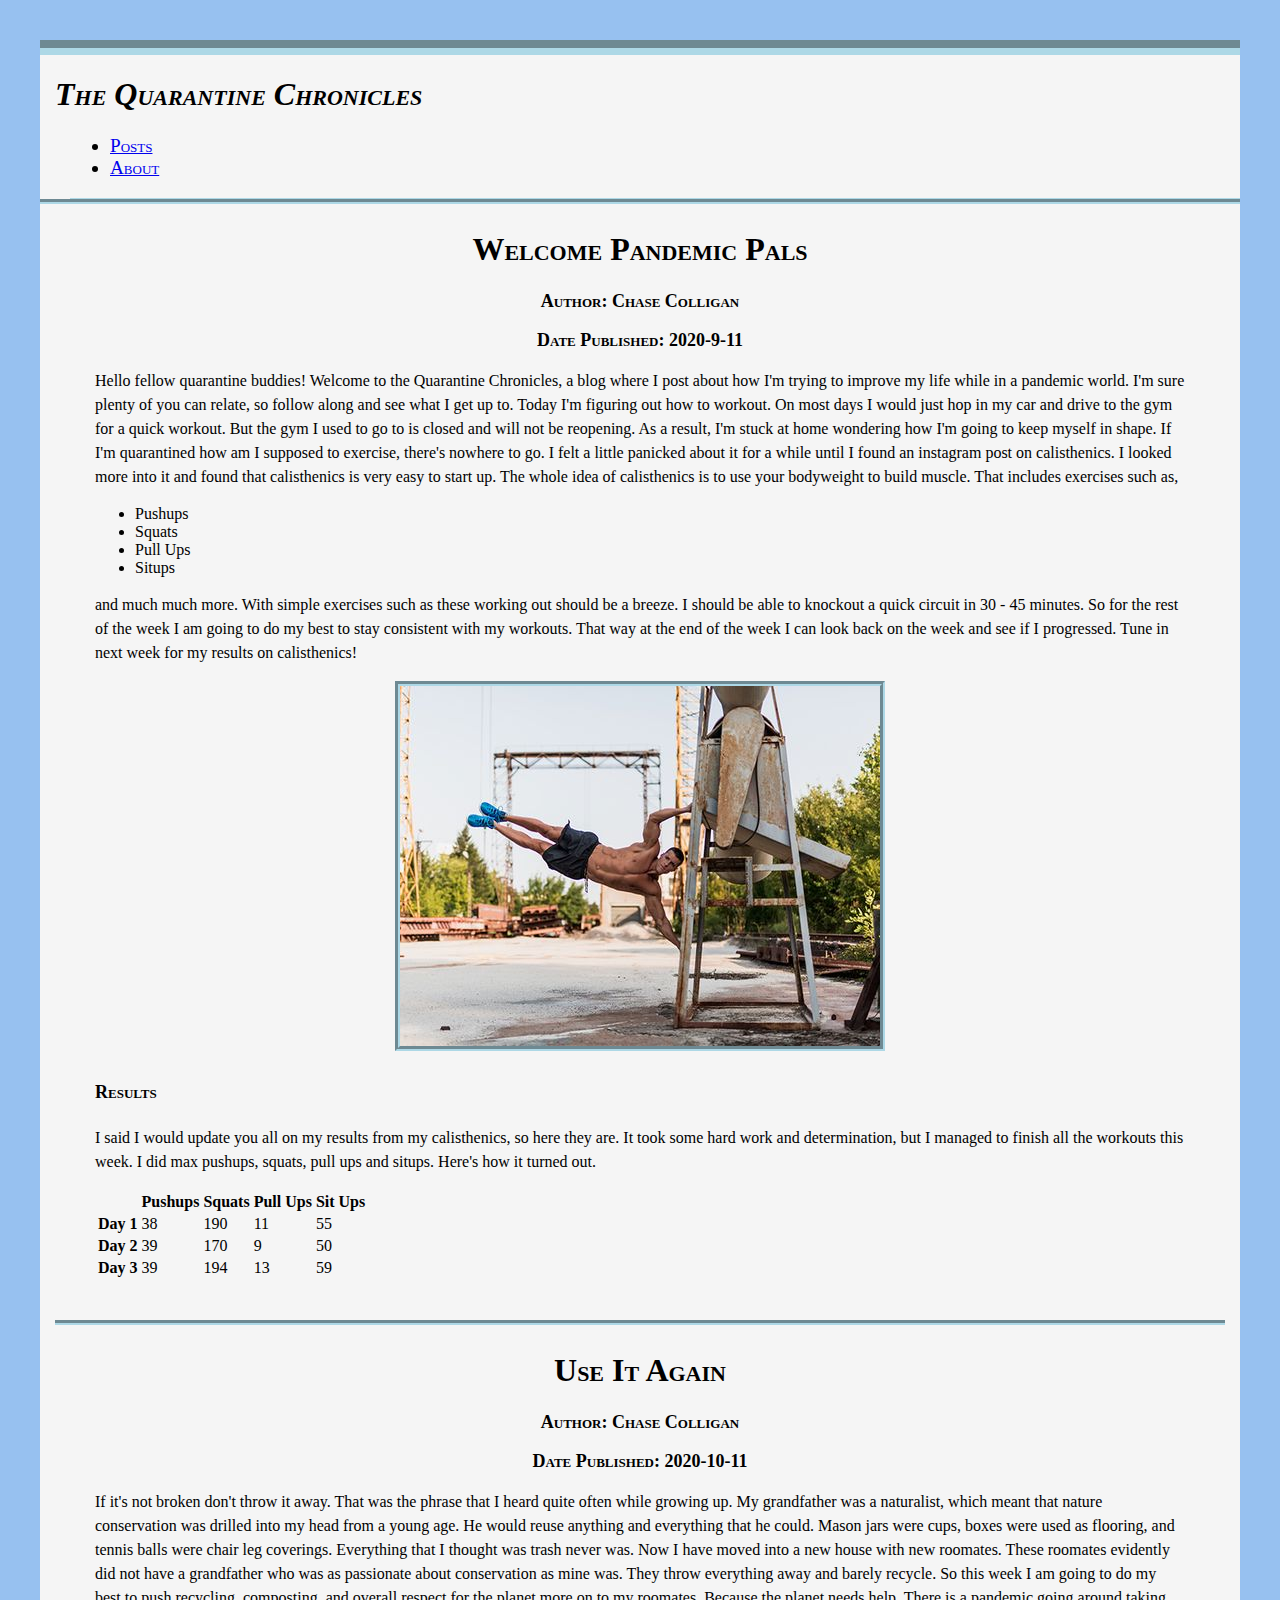
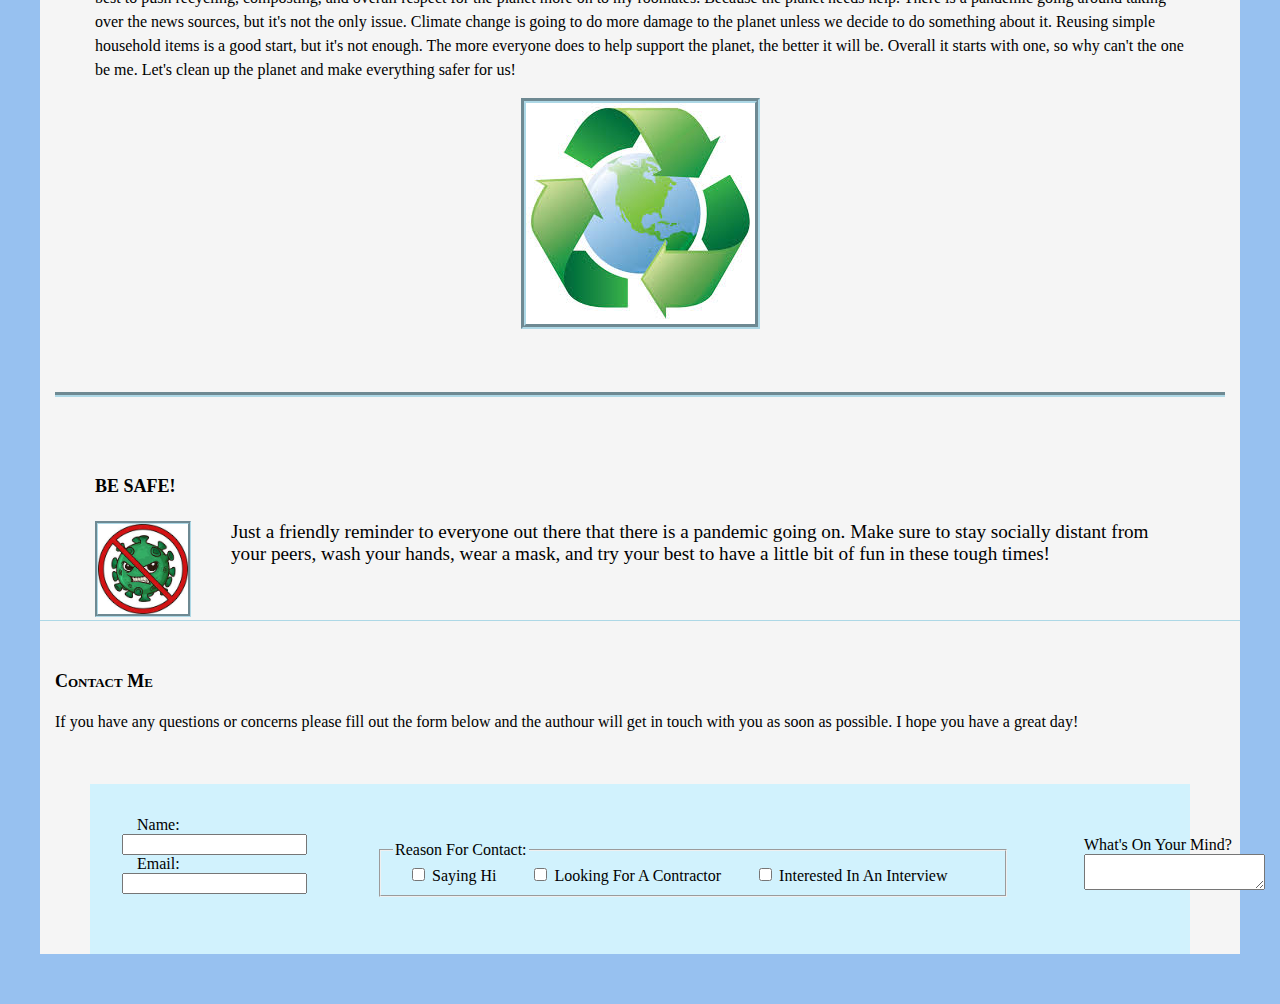
==== commit bf5e10e7: "s" ====
--- a/index.html
+++ b/index.html
@@ -107,7 +107,6 @@
         <p><div class = "imgcontainer"><img src="corona.jpg" height="90" width="90" alt ="Anti-Coronavirus Image"> </div>
         Just a friendly reminder to everyone out there that there is a pandemic going on. Make sure to stay socially distant from your peers, wash
         your hands, wear a mask, and try your best to have a little bit of fun in these tough times!
-        </p>
     </article>
 </section>
 
--- a/style.css
+++ b/style.css
@@ -72,7 +72,9 @@
 
 form{
     display: flex;
-    margin-left: 50px;
+    margin: 50px;
+    margin-bottom: 50px;
+    border: lightblue thin;
 }
 
 label{
@@ -80,8 +82,8 @@
 }
 
 fieldset{
-    margin: 10px;
-    flex:2;
+    margin: 20px;
+    width: 600px;
 }
 
 #blog{
@@ -134,19 +136,20 @@
   }
 
 .div1{
-    padding: 3em;
+    padding: 1em;
     display:flex;
     flex-direction: column;
     order: 2;
+    margin: 5px;
 }
 
 .div1 > textarea {
     flex: 1;
-    min-width: 14em;
+    min-width: 35em;
 }
 
 .div2{
-    padding:3em;
+    padding:1em;
     flex:1;
     order:1;
 }
@@ -155,4 +158,12 @@
     background: grey;
     color: whitesmoke;
     border: thin;
+    size: 400px;
+}
+
+.form1{
+    display: flex;
+    padding: 1em;
+    border: thick lightblue;
+    background-color: rgb(209, 242, 253);
 }